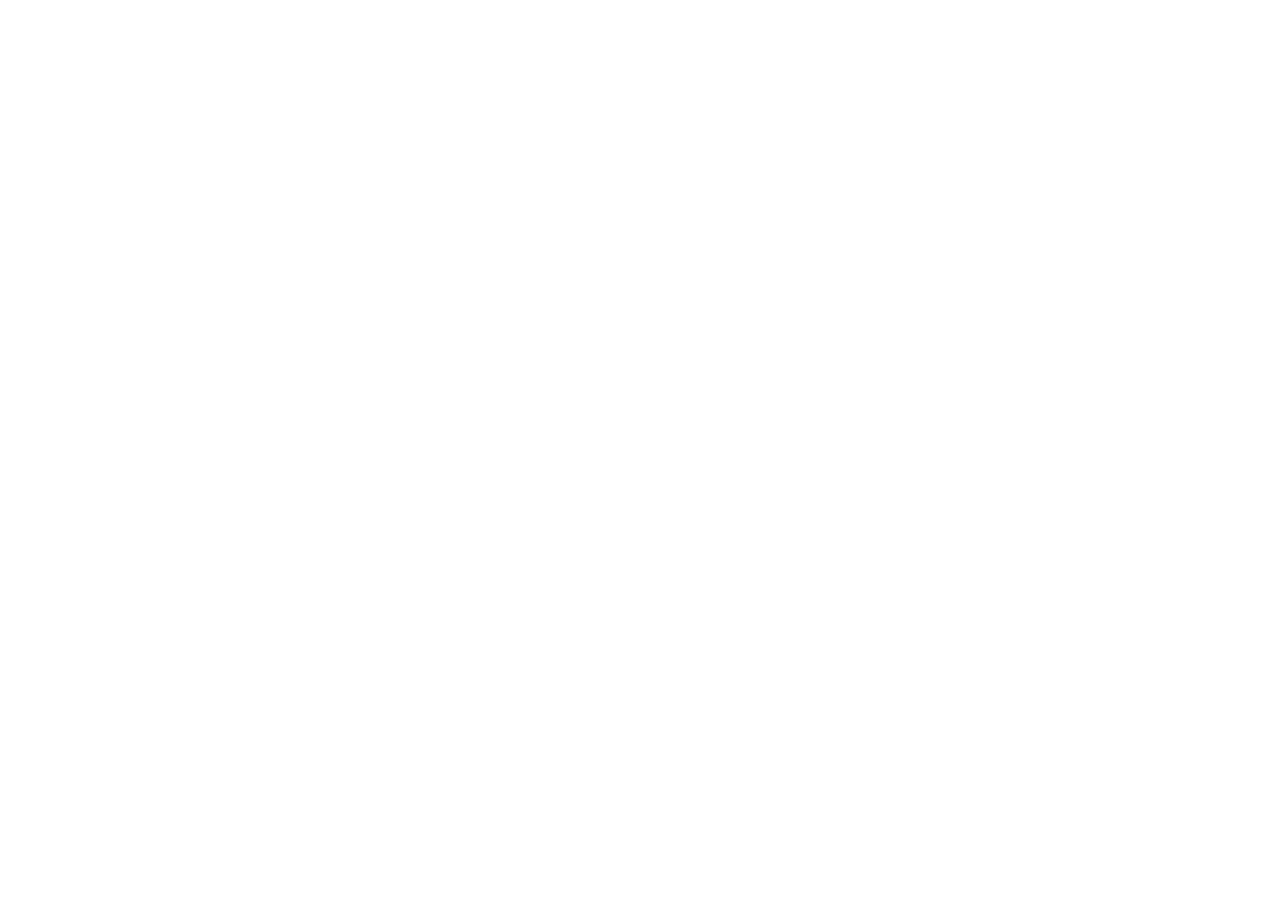
==== about.html @ c44e1e88 "to add a new file" ====
<!DOCTYPE html>
<html lang="en">
<head>
    <meta charset="UTF-8">
    <meta name="viewport" content="width=device-width, initial-scale=1.0">
    <title>Document</title>
</head>
<body>
    
</body>
</html>
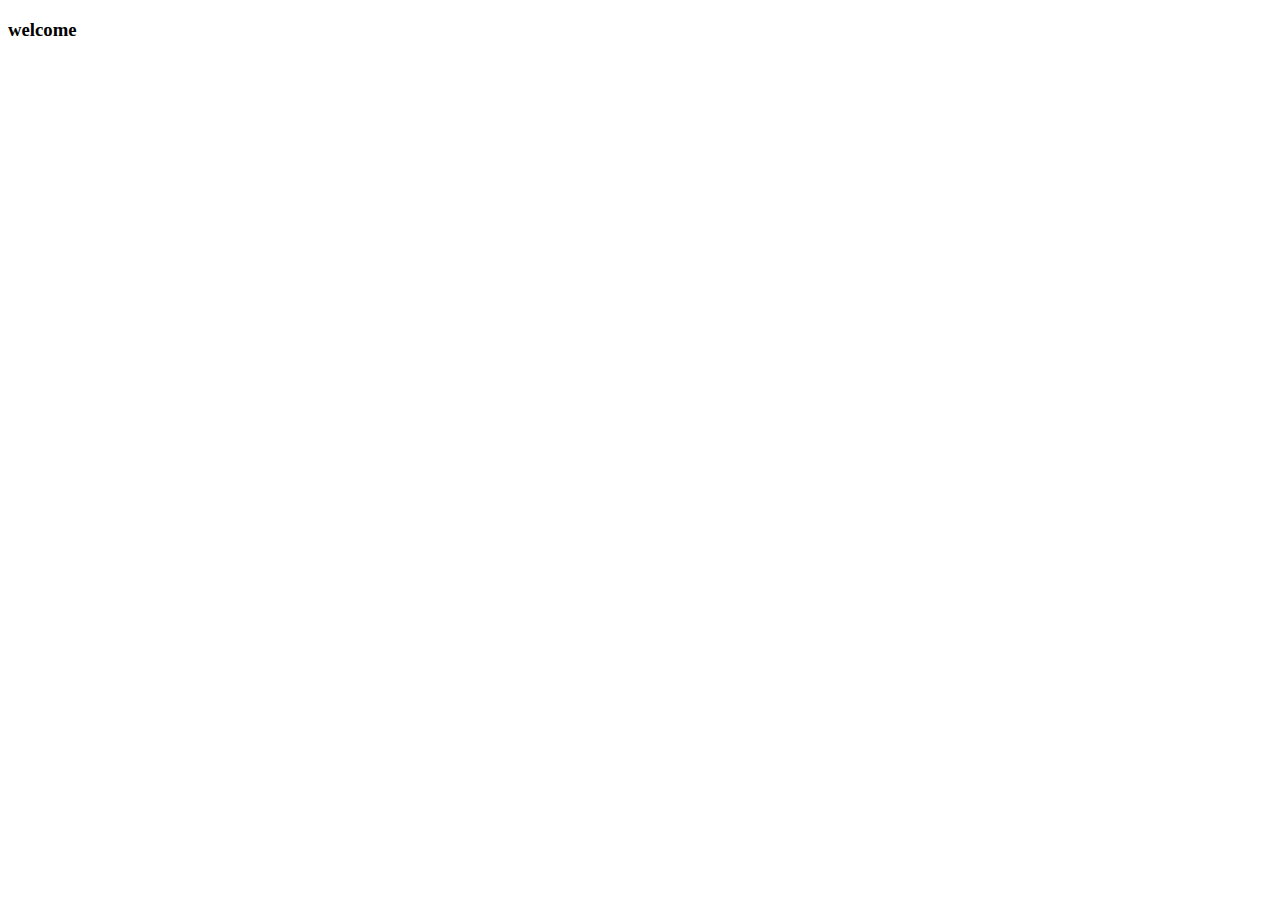
==== commit dc61d4f3: "to add a new tag" ====
--- a/about.html
+++ b/about.html
@@ -6,6 +6,7 @@
     <title>Document</title>
 </head>
 <body>
+    <h3>welcome</h3>
     
 </body>
 </html>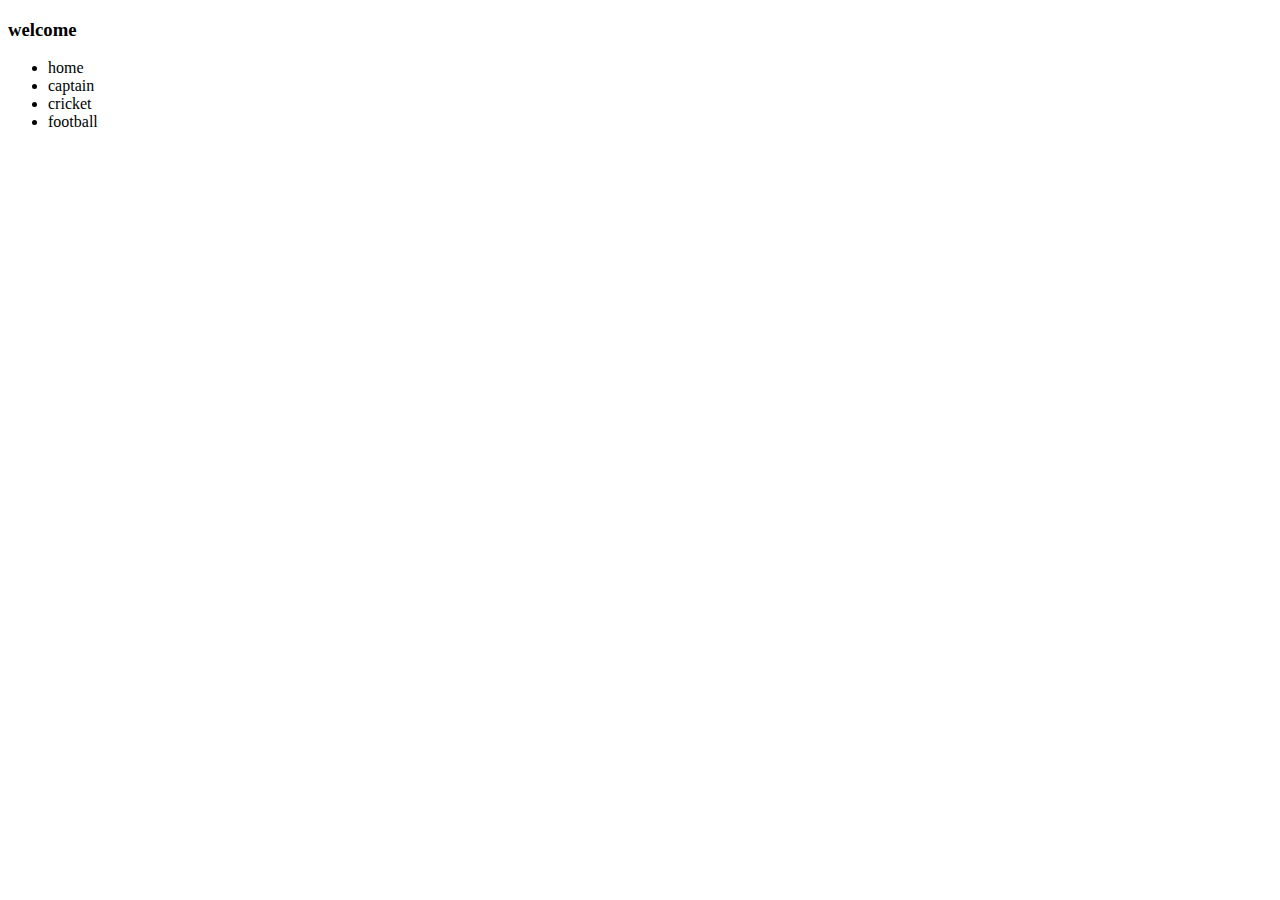
==== commit 14d04166: "to used a new tag" ====
--- a/about.html
+++ b/about.html
@@ -7,6 +7,12 @@
 </head>
 <body>
     <h3>welcome</h3>
+    <ul>
+        <li>home</li>
+        <li>captain</li>
+        <li>cricket</li>
+        <li>football</li>
+    </ul>
     
 </body>
 </html>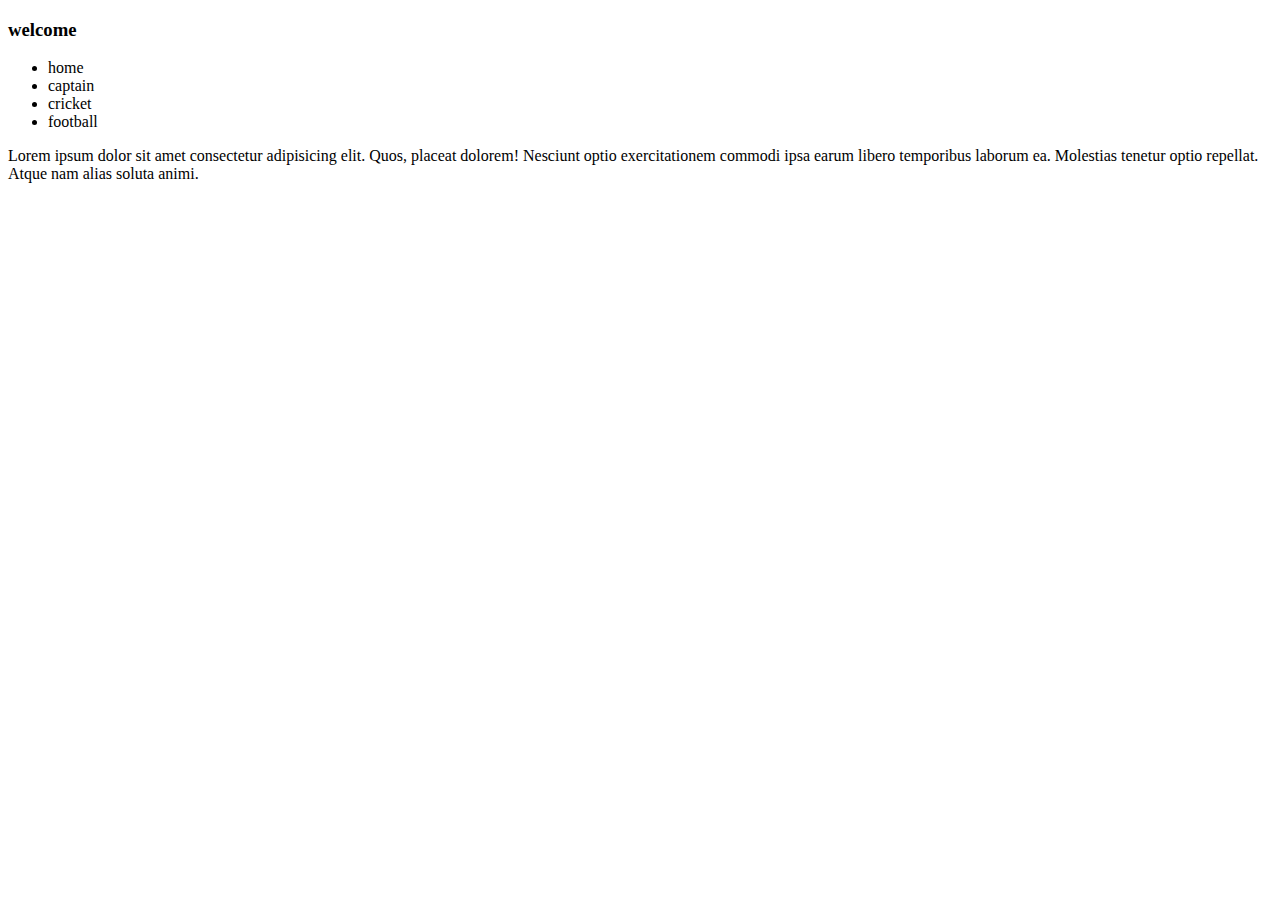
==== commit ca0112d4: "change in index.html and about.html" ====
--- a/about.html
+++ b/about.html
@@ -13,6 +13,7 @@
         <li>cricket</li>
         <li>football</li>
     </ul>
+    <p> Lorem ipsum dolor sit amet consectetur adipisicing elit. Quos, placeat dolorem! Nesciunt optio exercitationem commodi ipsa earum libero temporibus laborum ea. Molestias tenetur optio repellat. Atque nam alias soluta animi.</p>
     
 </body>
 </html>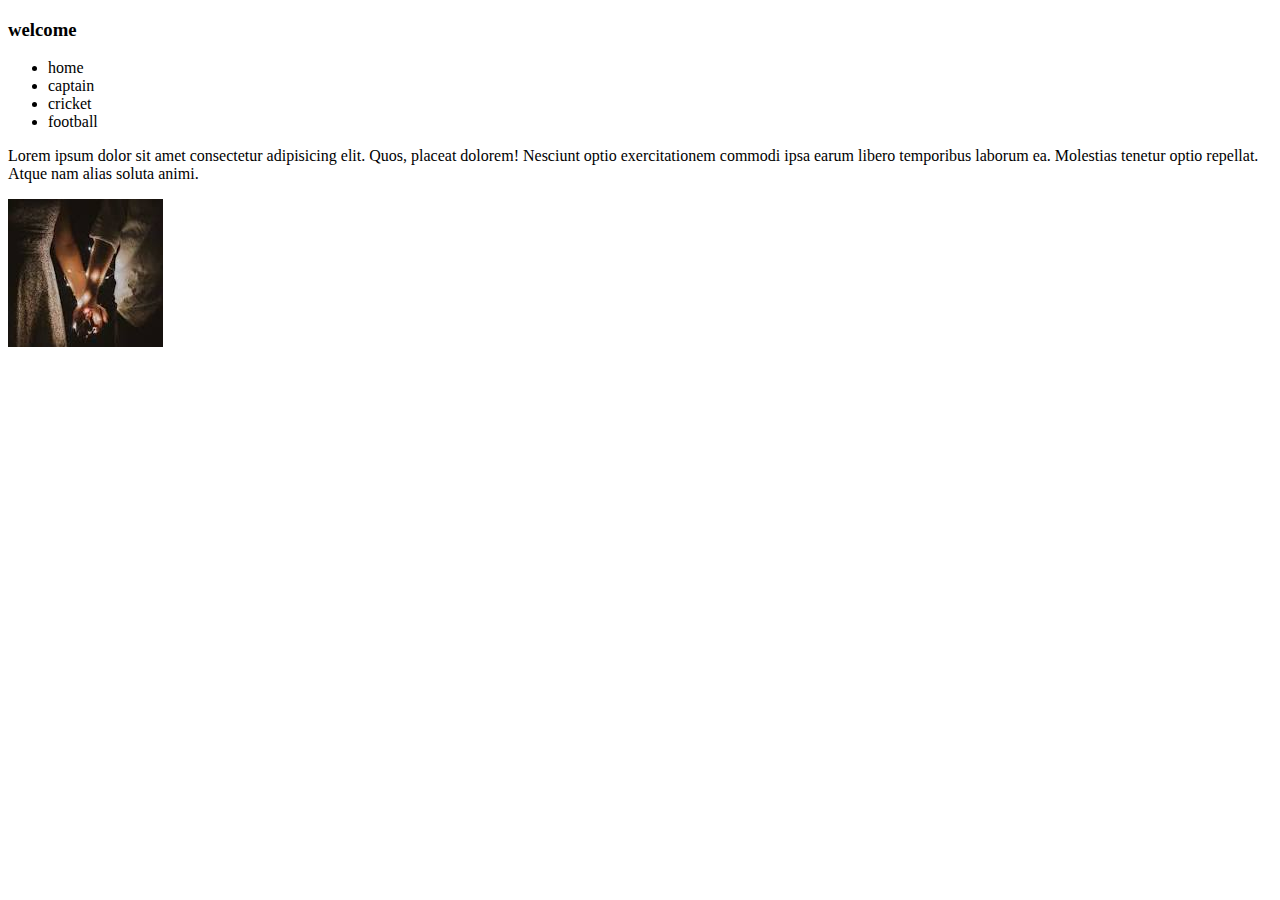
==== commit c422d6eb: "used a image tag" ====
--- a/about.html
+++ b/about.html
@@ -14,6 +14,6 @@
         <li>football</li>
     </ul>
     <p> Lorem ipsum dolor sit amet consectetur adipisicing elit. Quos, placeat dolorem! Nesciunt optio exercitationem commodi ipsa earum libero temporibus laborum ea. Molestias tenetur optio repellat. Atque nam alias soluta animi.</p>
-    
+    <img src="[data-uri]"/>
 </body>
 </html>